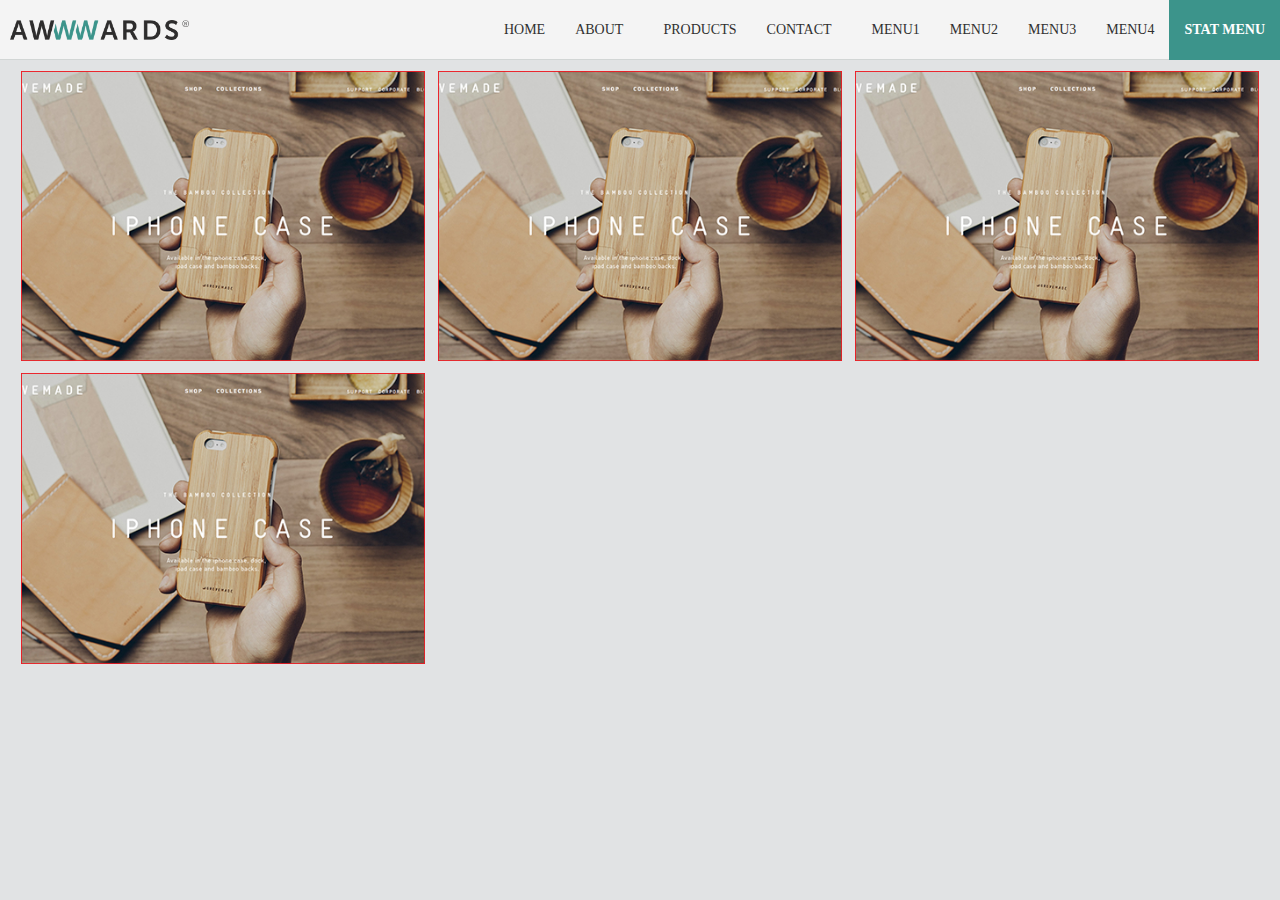
==== index.html @ 0f2760e7 "menus, logo" ====
<!DOCTYPE html>
<html>
	<!-- HEAD -->
	<head>
		<link rel="stylesheet" href="css/core.css">
		<link rel="stylesheet" href="css/index.css">
		<script src="js/jquery-1.11.0.min.js"></script>
		<script type="text/javascript">
		$(document).ready(function() {
			var state = true;

			$("#button-for-menu").click(function () {
				
			   	if (state) {
			        $('.button-menu').css('right', '0px');
			        state = false;
			    }
			    else {
			          $('.button-menu').css('right', '-250px');
			          state = true;
			    }
			});
		});
			
		</script>
	</head>
	<!-- /HEAD -->

	<!-- BODY -->
	<body>
		<header>
			<div class="div-100" id="top-menu">
				<div class="logo">
					<img src="images/logo.png">
				</div>
				<div class="static-menu bg-green on-mouse">
					<p class="bold color-white" style="font-family: Roboto-700;">Stat Menu</p>
				</div>

				<ul id="menu-inline">
				    <li><a href="#">Home</a></li>
				    <li><a href="#">About</a></li>
				    <li><a href="#"><i class="dropdown-icon"></i>Products</a>
				        <ul>
				            <li><a href="#">Widgets</a></li>
				            <li><a href="#">Thingamabobs</a></li>
				            <li><a href="#">Doohickies</a></li>
				        </ul>
				    </li>
				    <li><a href="#">Contact</a></li>
				    <li><a href="#"><i class="dropdown-icon"></i>Menu1</a>
				    	<ul>
				            <li><a href="#">Widgets</a></li>
				            <li><a href="#">Thingamabobs</a></li>
				            <li><a href="#">Doohickies</a></li>
				        </ul>
				    </li>
				    <li><a href="#">Menu2</a></li>
				    <li><a href="#">Menu3</a></li>
				    <li><a href="#">Menu4</a></li>
				</ul>

				

				<div id="" class="button-menu">
					<div id="button-for-menu" class="button-for-menu on-mouse">
				
					</div>

					<div id="" class="menu">

					</div>
				</div>
				

			</div>
		</header>

		<div class="div-100" id="page">
<!--
			<div class="div-100" id="slider">
				<ul>
					<li><img src="images/slider1.png"></li>
					<li><img src="images/slider2.png"></li>
					<li><img src="images/slider3.png"></li>
					<li><img src="images/slider4.png"></li>
				</ul>
			</div>
-->
			<div class="div-resize" id="d1">
				<div class="image-resize-bg">
					<img width="459" height="330" src="images/web-1.png" class="image-resize">
				</div>
				<ul class="image-action">
					<li><a href="#"></a>M</li>
					<li><a href="#"></a>M</li>
					<li><a href="#"></a>M</li>
				</ul>
			</div>
			<div class="div-resize" id="d2">
				<div class="image-resize-bg">
					<img width="459" height="330" src="images/web-1.png" class="image-resize">
				</div>
				<ul class="image-action">
					<li><a href="#"></a><img src="icons/fb.png" class="image-40x40 grayscale"></li>
					<li><a href="#"></a><img src="icons/tw.png" class="image-40x40 grayscale"></li>
					<li><a href="#"></a><img src="icons/yt.png" class="image-40x40 grayscale"></li>
					<li><a href="#"></a><img src="icons/rss.png" class="image-40x40 grayscale"></li>
				</ul>
			</div>
			<div class="div-resize" id="d3">
				<div class="image-resize-bg">
					<img width="459" height="330" src="images/web-1.png" class="image-resize">
					</div>
				<ul class="image-action">
					<li><a href="#"></a><img src="icons/fb.png" class="action-image image-40x40 grayscale"></li>
					<li><a href="#"></a><img src="icons/yt.png" class="action-image image-40x40 grayscale"></li>
				</ul>
			</div>
			<div class="div-resize" id="d1">
				<div class="image-resize-bg">
					<img width="459" height="330" src="images/web-1.png" class="image-resize">
					</div>
				<ul class="image-action">
					<li><a href="#"></a><img src="icons/yt.png" class="action-image image-40x40 grayscale"></li>

				</ul>
			</div>
			<div class="div-resize" id="d2">

			</div>
			<div class="div-resize" id="d3">

			</div>
		</div>

		<footer>

		</footer>
	</body>
	<!-- /BODY -->
</html>
---- css/core.css ----
@import url('core/div.css');
@import url('core/image.css');
@import url('core/icons.css');
@import url('core/menus.css');
@import url('core/lists.css');
@import url('core/colors.css');
@import url('core/text.css');

@font-face {
  font-family: Roboto-100;
  font-style: normal;
  font-weight: 100;
  src: local('Roboto Thin'), local('Roboto-Thin'), url(http://themes.googleusercontent.com/static/fonts/roboto/v10/vzIUHo9z-oJ4WgkpPOtg1_esZW2xOQ-xsNqO47m55DA.woff) format('woff');
}
@font-face {
  font-family: Roboto-300;
  font-style: normal;
  font-weight: 300;
  src: local('Roboto Light'), local('Roboto-Light'), url(http://themes.googleusercontent.com/static/fonts/roboto/v10/Hgo13k-tfSpn0qi1SFdUfT8E0i7KZn-EPnyo3HZu7kw.woff) format('woff');
}
@font-face {
  font-family: Roboto-400;
  font-style: normal;
  font-weight: 400;
  src: local('Roboto Regular'), local('Roboto-Regular'), url(http://themes.googleusercontent.com/static/fonts/roboto/v10/2UX7WLTfW3W8TclTUvlFyQ.woff) format('woff');
}
@font-face {
  font-family: Roboto-500;
  font-style: normal;
  font-weight: 500;
  src: local('Roboto Medium'), local('Roboto-Medium'), url(http://themes.googleusercontent.com/static/fonts/roboto/v10/RxZJdnzeo3R5zSexge8UUT8E0i7KZn-EPnyo3HZu7kw.woff) format('woff');
}
@font-face {
  font-family: Roboto-700;
  font-style: normal;
  font-weight: 700;
  src: local('Roboto Bold'), local('Roboto-Bold'), url(http://themes.googleusercontent.com/static/fonts/roboto/v10/d-6IYplOFocCacKzxwXSOD8E0i7KZn-EPnyo3HZu7kw.woff) format('woff');
}
@font-face {
  font-family: Roboto-100-i;
  font-weight: 100;
  src: local('Roboto Thin Italic'), local('Roboto-ThinItalic'), url(http://themes.googleusercontent.com/static/fonts/roboto/v10/12mE4jfMSBTmg-81EiS-YRsxEYwM7FgeyaSgU71cLG0.woff) format('woff');
}
@font-face {
  font-family: Roboto-300-i;
  font-weight: 300;
  src: local('Roboto Light Italic'), local('Roboto-LightItalic'), url(http://themes.googleusercontent.com/static/fonts/roboto/v10/7m8l7TlFO-S3VkhHuR0at4bN6UDyHWBl620a-IRfuBk.woff) format('woff');
}
@font-face {
  font-family: Roboto-400-i;
  font-weight: 400;
  src: local('Roboto Italic'), local('Roboto-Italic'), url(http://themes.googleusercontent.com/static/fonts/roboto/v10/1pO9eUAp8pSF8VnRTP3xnvesZW2xOQ-xsNqO47m55DA.woff) format('woff');
}
@font-face {
  font-family: Roboto-500-i;
  font-weight: 500;
  src: local('Roboto Medium Italic'), local('Roboto-MediumItalic'), url(http://themes.googleusercontent.com/static/fonts/roboto/v10/OLffGBTaF0XFOW1gnuHF0YbN6UDyHWBl620a-IRfuBk.woff) format('woff');
}
@font-face {
  font-family: Roboto-700-i;
  font-weight: 700;
  src: local('Roboto Bold Italic'), local('Roboto-BoldItalic'), url(http://themes.googleusercontent.com/static/fonts/roboto/v10/t6Nd4cfPRhZP44Q5QAjcC4bN6UDyHWBl620a-IRfuBk.woff) format('woff');
}
body{
	font-family: Roboto-300;
}

p{
  margin: 0;
  padding: 0;
}
---- css/index.css ----
body{
	background: #e1e3e4;
}
#top-menu{
	background: #f4f4f4;
	height: 60px;
	position: fixed;
	top: 0;
	left: 0;
	right: 0;
	padding: 0;
	border-bottom: 1px solid #d2d6d5;
	font-size: 14px;
	z-index: 1000;
}

#page{
	margin-top: 50px;
}

#slider{
	height: 500px;
	background: rgb(0,0,0);
	position: absolute;
	left: 0;
	right: 0;
}

#slider ul{
	list-style: none;
}

#slider ul li{
	list-style: none;
}

#d1{
	//background: rgb(255,0,0);

}
#d2{
	//background: rgb(0,255,0);

    
}
#d3{
	//background: rgb(0,0,255);

}

.logo{

	display: inline-block;
	float: left;
	margin-top: 20px;

}

.logo img{
	height: 20px;

	padding-left: 10px;
}
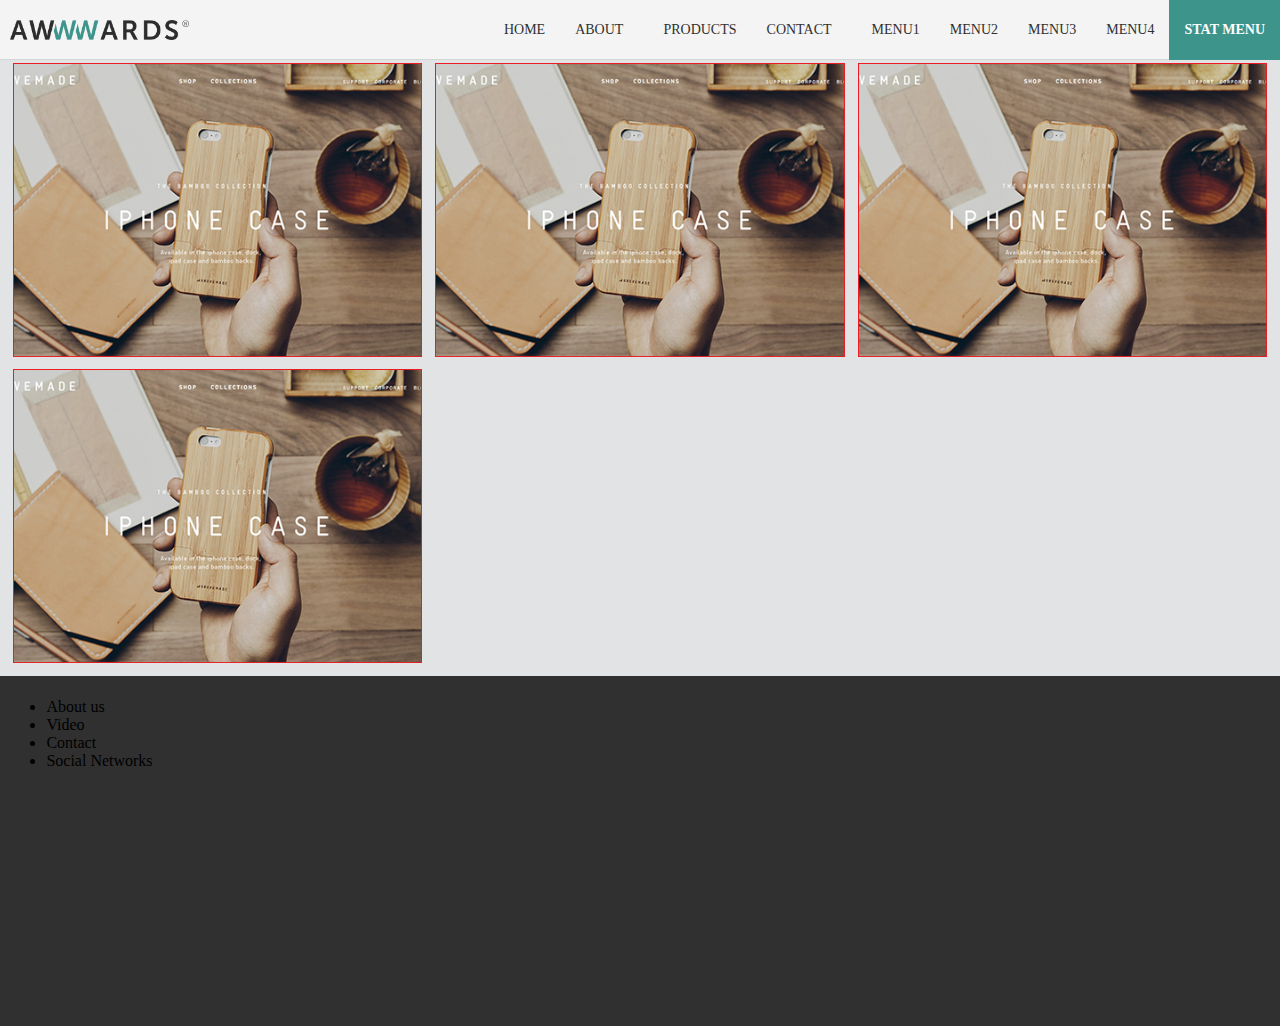
==== commit 38f82d11: "Footer added to page" ====
--- a/index.html
+++ b/index.html
@@ -60,6 +60,12 @@
 				    <li><a href="#">Menu4</a></li>
 				</ul>
 
+				<ul id="menu-inline-small">
+				    <li><a href="#">Home</a></li>
+				    <li><a href="#">About</a></li>
+				    <li><a href="#">Contact</a></li>
+				</ul>
+
 				
 
 				<div id="" class="button-menu">
@@ -100,31 +106,34 @@
 			<div class="div-resize" id="d2">
 				<div class="image-resize-bg">
 					<img width="459" height="330" src="images/web-1.png" class="image-resize">
+					<ul class="image-action">
+						<li><a href="#"></a><img src="icons/fb.png" class="image-40x40 grayscale"></li>
+						<li><a href="#"></a><img src="icons/tw.png" class="image-40x40 grayscale"></li>
+						<li><a href="#"></a><img src="icons/yt.png" class="image-40x40 grayscale"></li>
+						<li><a href="#"></a><img src="icons/rss.png" class="image-40x40 grayscale"></li>
+					</ul>
 				</div>
-				<ul class="image-action">
-					<li><a href="#"></a><img src="icons/fb.png" class="image-40x40 grayscale"></li>
-					<li><a href="#"></a><img src="icons/tw.png" class="image-40x40 grayscale"></li>
-					<li><a href="#"></a><img src="icons/yt.png" class="image-40x40 grayscale"></li>
-					<li><a href="#"></a><img src="icons/rss.png" class="image-40x40 grayscale"></li>
-				</ul>
+				
 			</div>
 			<div class="div-resize" id="d3">
 				<div class="image-resize-bg">
 					<img width="459" height="330" src="images/web-1.png" class="image-resize">
+					<ul class="image-action">
+						<li><a href="#"></a><img src="icons/fb.png" class="action-image image-40x40 grayscale"></li>
+						<li><a href="#"></a><img src="icons/yt.png" class="action-image image-40x40 grayscale"></li>
+					</ul>
 					</div>
-				<ul class="image-action">
-					<li><a href="#"></a><img src="icons/fb.png" class="action-image image-40x40 grayscale"></li>
-					<li><a href="#"></a><img src="icons/yt.png" class="action-image image-40x40 grayscale"></li>
-				</ul>
+				
 			</div>
 			<div class="div-resize" id="d1">
 				<div class="image-resize-bg">
 					<img width="459" height="330" src="images/web-1.png" class="image-resize">
+					<ul class="image-action">
+						<li><a href="#"></a><img src="icons/yt.png" class="action-image image-40x40 grayscale"></li>
+
+					</ul>
 					</div>
-				<ul class="image-action">
-					<li><a href="#"></a><img src="icons/yt.png" class="action-image image-40x40 grayscale"></li>
-
-				</ul>
+				
 			</div>
 			<div class="div-resize" id="d2">
 
@@ -134,8 +143,18 @@
 			</div>
 		</div>
 
+
+
 		<footer>
-
+			<div id="bot-footer" class="div-100">
+			
+				<ul class="footer-menu">
+					<li>About us</li>
+					<li>Video</li>
+					<li>Contact</li>
+					<li>Social Networks</li>
+				</ul>
+			</div>
 		</footer>
 	</body>
 	<!-- /BODY -->
--- a/css/core.css
+++ b/css/core.css
@@ -63,6 +63,7 @@
 }
 body{
 	font-family: Roboto-300;
+  margin: 0;
 }
 
 p{
--- a/css/index.css
+++ b/css/index.css
@@ -60,4 +60,15 @@
 	height: 20px;
 
 	padding-left: 10px;
-}+}
+
+
+#bot-footer {
+   background: #303030;
+   
+   min-width: 100%;	
+   display: block;
+
+   height: 350px;
+}
+
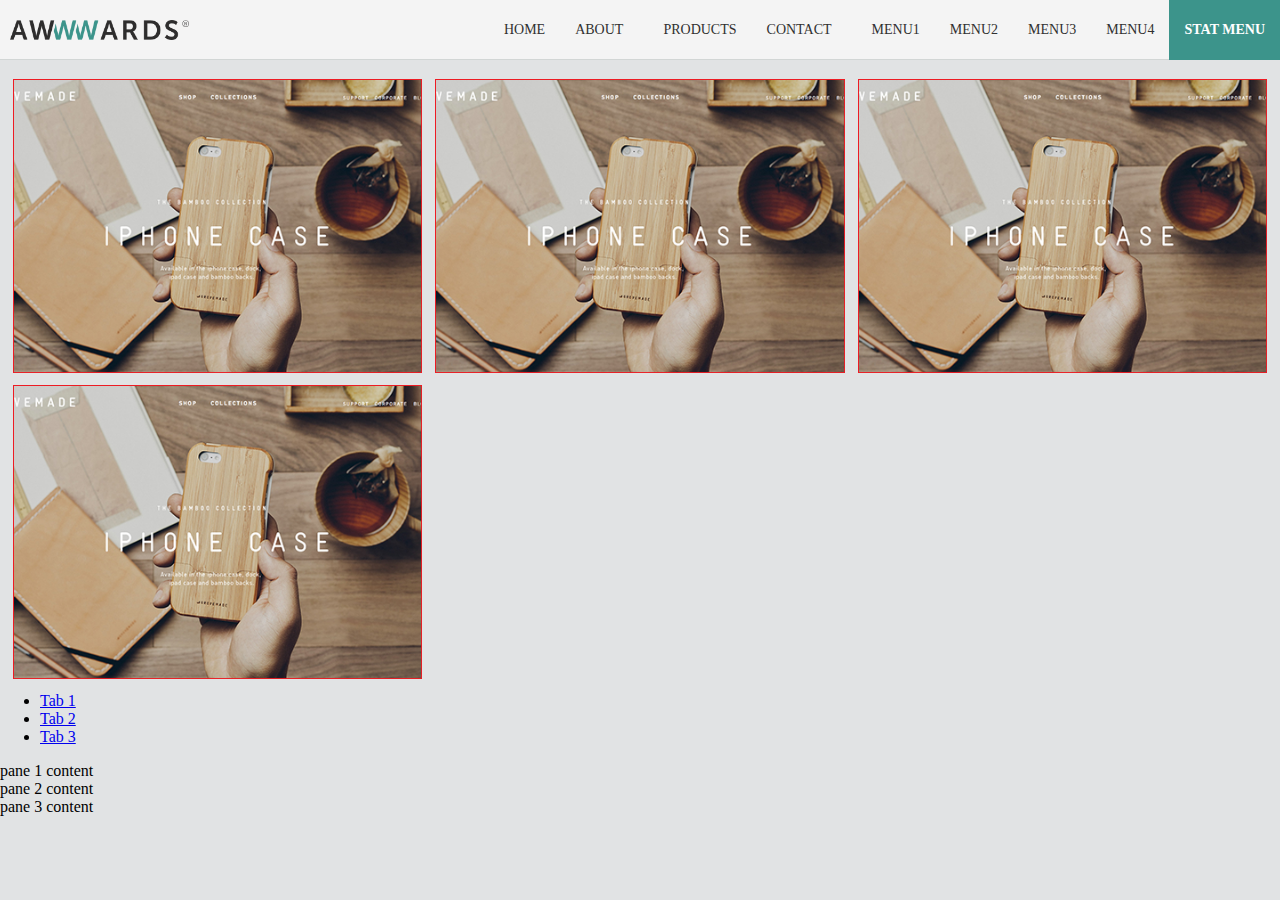
==== commit 13038aee: "core for footer menu" ====
--- a/index.html
+++ b/index.html
@@ -20,9 +20,20 @@
 			          state = true;
 			    }
 			});
+		});		
+		</script>
+
+		<script src="http://cdn.jquerytools.org/1.2.7/full/jquery.tools.min.js"></script>
+
+		<script type="text/javascript">
+		$(function() {
+		    // setup ul.tabs to work as tabs for each div directly under div.panes
+		    $("ul.tabs").tabs("div.panes > div");
 		});
-			
 		</script>
+
+
+
 	</head>
 	<!-- /HEAD -->
 
@@ -96,12 +107,23 @@
 			<div class="div-resize" id="d1">
 				<div class="image-resize-bg">
 					<img width="459" height="330" src="images/web-1.png" class="image-resize">
+					<ul class="image-action">
+						<li><a href="#"></a>M</li>
+						<li><a href="#"></a>M</li>
+						<li><a href="#"></a>M</li>
+					</ul>
 				</div>
-				<ul class="image-action">
-					<li><a href="#"></a>M</li>
-					<li><a href="#"></a>M</li>
-					<li><a href="#"></a>M</li>
-				</ul>
+				<!--
+				<div>
+					<p>lijhdfjh jdhf ks</p>
+					<p>fhskjdhfksjdhfksjdhfksjdhf ksjhdf skdjhf skdjfh sdjfh skdfjhsdf skdjfhsd</p>
+					<div>
+						<ul class="">
+							<li></li>
+						</ul>
+					</div>
+				</div>
+				-->
 			</div>
 			<div class="div-resize" id="d2">
 				<div class="image-resize-bg">
@@ -146,15 +168,18 @@
 
 
 		<footer>
-			<div id="bot-footer" class="div-100">
-			
-				<ul class="footer-menu">
-					<li>About us</li>
-					<li>Video</li>
-					<li>Contact</li>
-					<li>Social Networks</li>
-				</ul>
-			</div>
+			<ul class="tabs">
+    <li><a href="#">Tab 1</a></li>
+    <li><a href="#">Tab 2</a></li>
+    <li><a href="#">Tab 3</a></li>
+  </ul>
+ 
+  <!-- tab "panes" -->
+  <div class="panes">
+    <div>pane 1 content</div>
+    <div>pane 2 content</div>
+    <div>pane 3 content</div>
+  </div>
 		</footer>
 	</body>
 	<!-- /BODY -->
--- a/css/core.css
+++ b/css/core.css
@@ -5,6 +5,7 @@
 @import url('core/lists.css');
 @import url('core/colors.css');
 @import url('core/text.css');
+@import url('core/tooltips.css');
 
 @font-face {
   font-family: Roboto-100;
--- a/css/index.css
+++ b/css/index.css
@@ -65,10 +65,23 @@
 
 #bot-footer {
    background: #303030;
-   
+   position: relative;
    min-width: 100%;	
    display: block;
 
    height: 350px;
 }
 
+.bottom{
+	bottom: 0;
+	position: absolute;
+}
+
+.width-100{
+	width: 100%;
+}
+
+.left-0{
+	left: 0;
+}
+
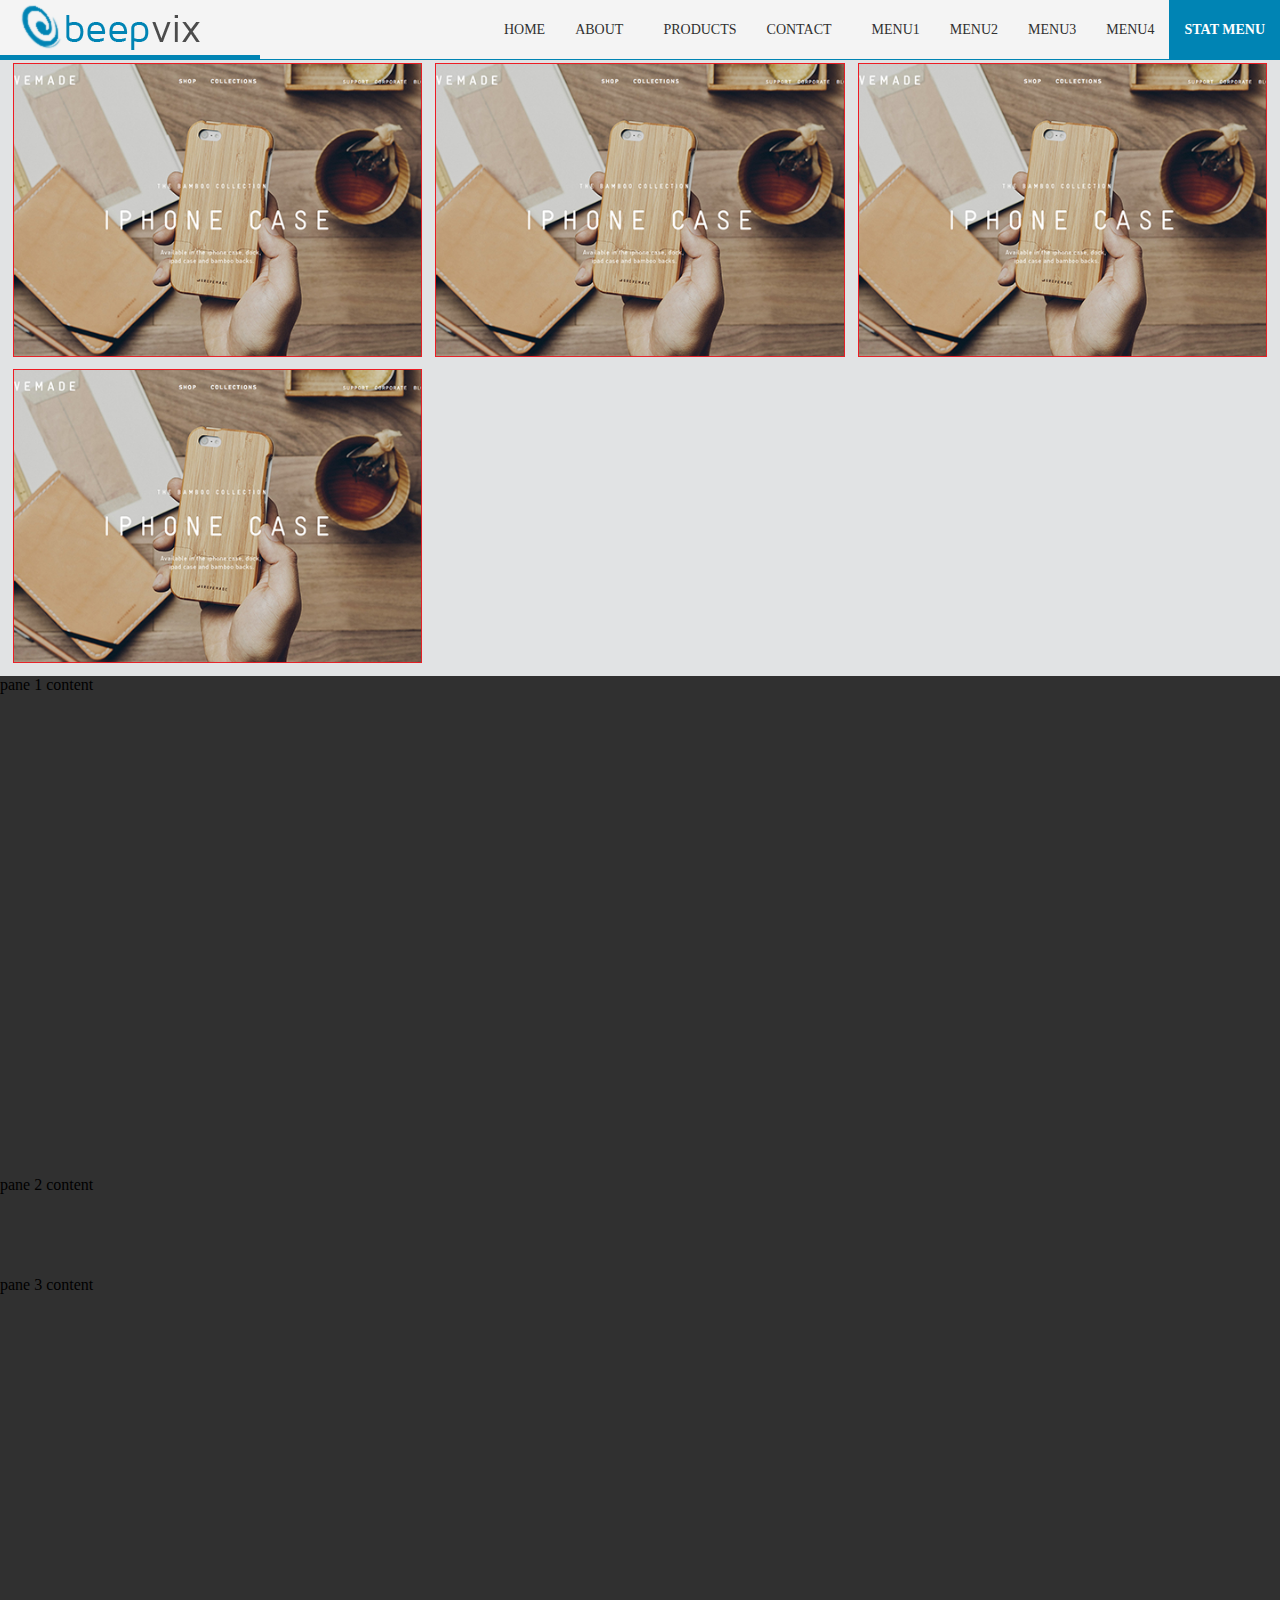
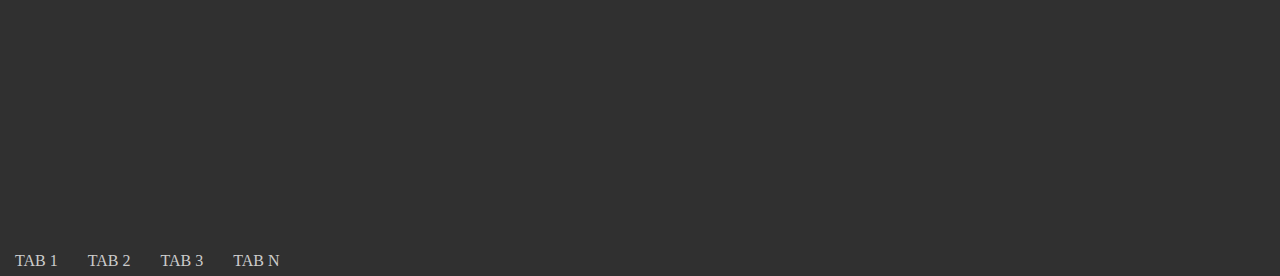
==== commit 601c3708: "menu update" ====
--- a/index.html
+++ b/index.html
@@ -34,6 +34,7 @@
 
 
 
+
 	</head>
 	<!-- /HEAD -->
 
@@ -49,7 +50,7 @@
 				</div>
 
 				<ul id="menu-inline">
-				    <li><a href="#">Home</a></li>
+				    <li><a href="#bottom">Home</a></li>
 				    <li><a href="#">About</a></li>
 				    <li><a href="#"><i class="dropdown-icon"></i>Products</a>
 				        <ul>
@@ -168,18 +169,32 @@
 
 
 		<footer>
-			<ul class="tabs">
-    <li><a href="#">Tab 1</a></li>
-    <li><a href="#">Tab 2</a></li>
-    <li><a href="#">Tab 3</a></li>
-  </ul>
- 
-  <!-- tab "panes" -->
-  <div class="panes">
-    <div>pane 1 content</div>
-    <div>pane 2 content</div>
-    <div>pane 3 content</div>
-  </div>
+		<div id="bot-footer">
+			
+			 
+			  <!-- tab "panes" -->
+			<div class="panes footer-content">
+			    <div class="x">
+			    	pane 1 content
+			    </div>
+			    <div class="y">
+			    	pane 2 content
+			    </div>
+			    <div class="z">
+			    	pane 3 content
+			    </div>
+			    <div class="footer-img">
+			    	
+			    </div>
+			</div>
+
+			<ul class="tabs footer-menu" id="a">
+			    <li><a href="#a">Tab 1</a></li>
+			    <li><a href="#a">Tab 2</a></li>
+			    <li><a href="#a">Tab 3</a></li>
+			    <li><a href="#a">Tab n</a></li>
+			</ul>
+		</div>
 		</footer>
 	</body>
 	<!-- /BODY -->
--- a/css/index.css
+++ b/css/index.css
@@ -9,7 +9,7 @@
 	left: 0;
 	right: 0;
 	padding: 0;
-	border-bottom: 1px solid #d2d6d5;
+	border-bottom: 1px solid #0084b4;
 	font-size: 14px;
 	z-index: 1000;
 }
@@ -49,15 +49,19 @@
 }
 
 .logo{
-
+	height: 60px;
 	display: inline-block;
 	float: left;
-	margin-top: 20px;
+	transition: 0.2s;
+}
 
+
+
+.logo:hover{
+	box-shadow: 0 -5px #0084b4 inset;
 }
 
 .logo img{
-	height: 20px;
 
 	padding-left: 10px;
 }
@@ -67,9 +71,13 @@
    background: #303030;
    position: relative;
    min-width: 100%;	
-   display: block;
-
-   height: 350px;
+   display: inline-block;
+   left: 0;
+   -webkit-transition: max-height 0.3s ease-in-out, box-shadow 0.6s linear;
+    -moz-transition: max-height 0.3s ease-in-out, box-shadow 0.6s linear;
+    -o-transition: max-height 0.3s ease-in-out, box-shadow 0.6s linear;
+    -ms-transition: max-height 0.3s ease-in-out, box-shadow 0.6s linear;
+    transition: max-height 0.3s ease-in-out, box-shadow 0.6s linear;
 }
 
 .bottom{
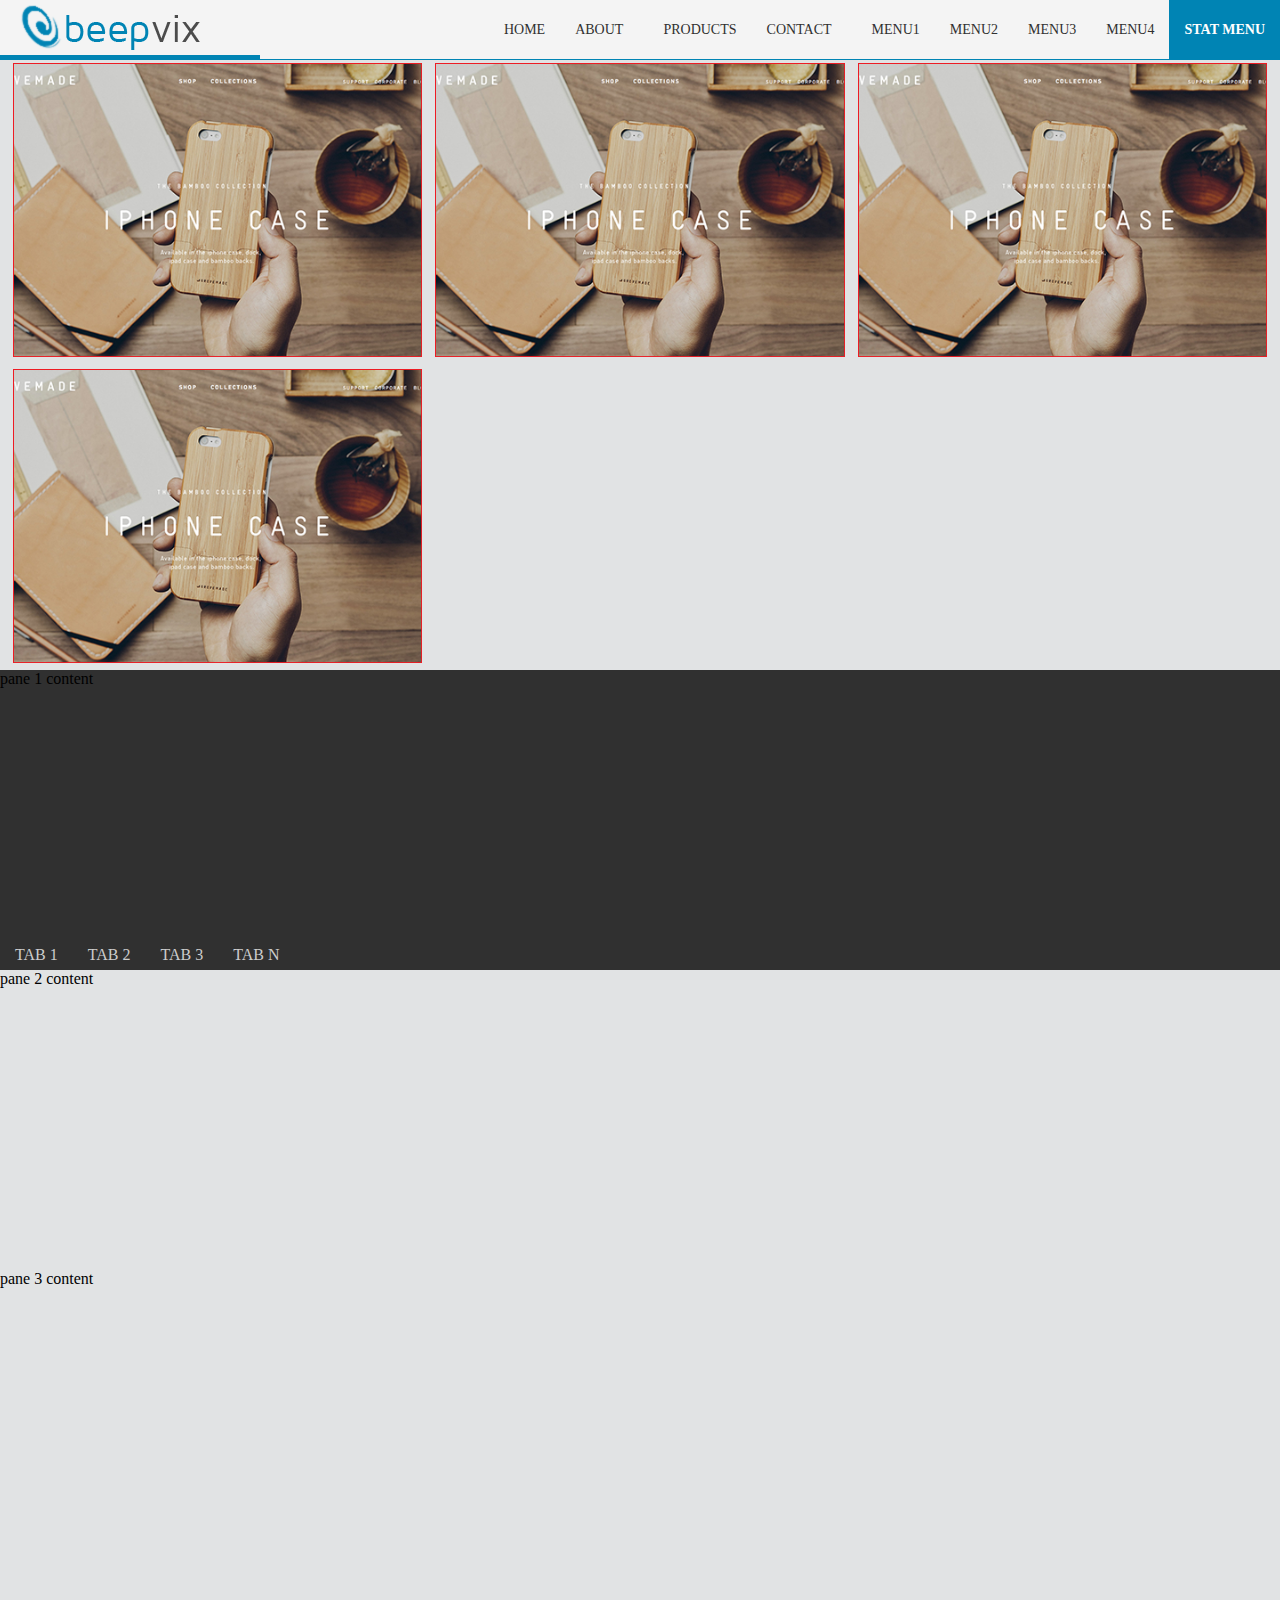
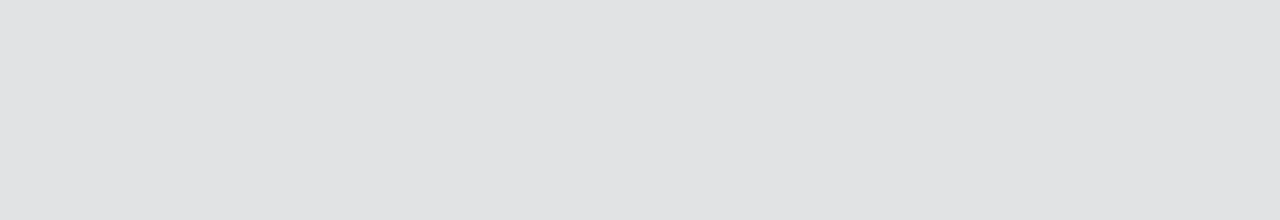
==== commit 271c4292: "update footer position" ====
--- a/index.html
+++ b/index.html
@@ -40,6 +40,7 @@
 
 	<!-- BODY -->
 	<body>
+		<div class="all">
 		<header>
 			<div class="div-100" id="top-menu">
 				<div class="logo">
@@ -196,6 +197,7 @@
 			</ul>
 		</div>
 		</footer>
+		</div>
 	</body>
 	<!-- /BODY -->
 </html>--- a/css/index.css
+++ b/css/index.css
@@ -1,5 +1,13 @@
-body{
+html, body{
 	background: #e1e3e4;
+	height: 100%;
+	margin: 0;
+	padding: 0;
+}
+.all{
+	min-height: 100%;
+	position: relative;
+
 }
 #top-menu{
 	background: #f4f4f4;
@@ -16,6 +24,9 @@
 
 #page{
 	margin-top: 50px;
+	padding-bottom: 300px;
+	display: block;
+	overflow: auto;
 }
 
 #slider{
@@ -69,15 +80,17 @@
 
 #bot-footer {
    background: #303030;
-   position: relative;
+   position: absolute;
+   height: 300px;
    min-width: 100%;	
-   display: inline-block;
    left: 0;
+   bottom: 0;
    -webkit-transition: max-height 0.3s ease-in-out, box-shadow 0.6s linear;
     -moz-transition: max-height 0.3s ease-in-out, box-shadow 0.6s linear;
     -o-transition: max-height 0.3s ease-in-out, box-shadow 0.6s linear;
     -ms-transition: max-height 0.3s ease-in-out, box-shadow 0.6s linear;
     transition: max-height 0.3s ease-in-out, box-shadow 0.6s linear;
+    
 }
 
 .bottom{
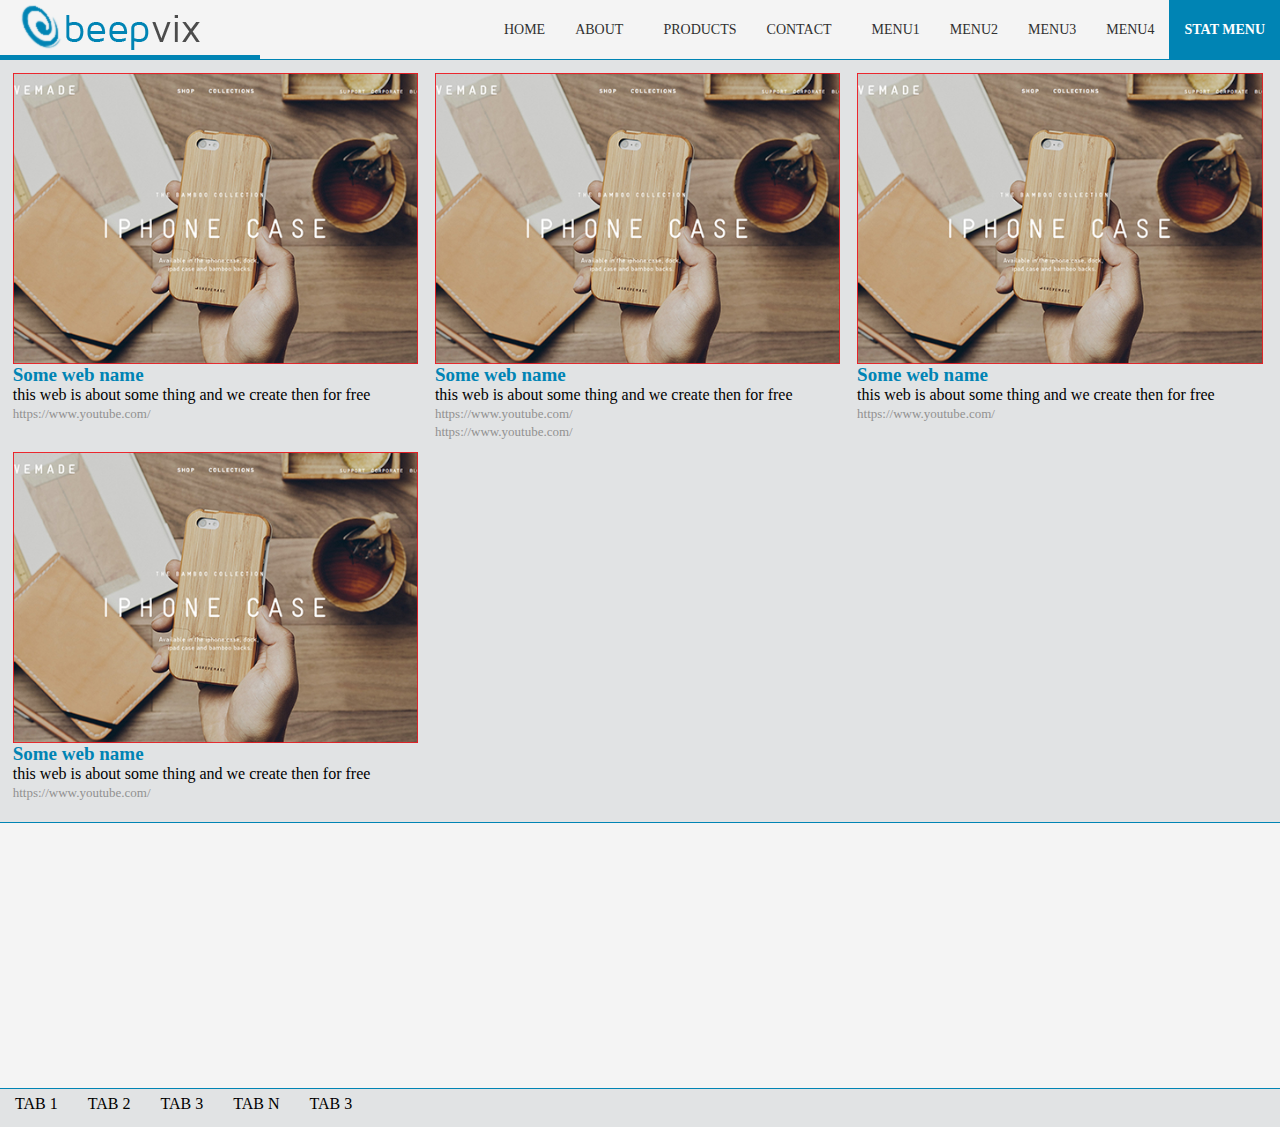
==== commit c5d485e4: "jj" ====
--- a/index.html
+++ b/index.html
@@ -22,7 +22,7 @@
 			});
 		});		
 		</script>
-
+		<!--
 		<script src="http://cdn.jquerytools.org/1.2.7/full/jquery.tools.min.js"></script>
 
 		<script type="text/javascript">
@@ -31,8 +31,44 @@
 		    $("ul.tabs").tabs("div.panes > div");
 		});
 		</script>
-
-
+	-->
+		<script>
+		$(document).ready(function() {
+			$(".footer-menu > li").click(function(){
+				var index = $(".footer-menu > li").index(this);
+				changeFooter(index);
+
+			});
+			$(".footer-menu-small > li").click(function(){
+				var index = $(".footer-menu-small > li").index(this);
+				changeFooter(index);
+			});
+
+			function changeFooter(index){
+				$(".footer-content > div.active").removeClass('active');
+				var el = $(".footer-content > div").eq(index);
+				el.addClass('active');
+				$("#page").css("padding-bottom", $(".footer-content").height() + 15);
+			}
+		});
+		</script>
+		<script type="text/javascript">
+		$(document).ready(function() {
+			var state = true;
+
+			$("#bot-button-for-menu").click(function () {
+				
+			   	if (state) {
+			        $('.bot-button-menu').css('right', '0px');
+			        state = false;
+			    }
+			    else {
+			          $('.bot-button-menu').css('right', '-250px');
+			          state = true;
+			    }
+			});
+		});		
+		</script>
 
 
 	</head>
@@ -110,34 +146,41 @@
 				<div class="image-resize-bg">
 					<img width="459" height="330" src="images/web-1.png" class="image-resize">
 					<ul class="image-action">
-						<li><a href="#"></a>M</li>
-						<li><a href="#"></a>M</li>
-						<li><a href="#"></a>M</li>
-					</ul>
-				</div>
-				<!--
-				<div>
-					<p>lijhdfjh jdhf ks</p>
-					<p>fhskjdhfksjdhfksjdhfksjdhf ksjhdf skdjhf skdjfh sdjfh skdfjhsdf skdjfhsd</p>
-					<div>
-						<ul class="">
-							<li></li>
-						</ul>
-					</div>
-				</div>
-				-->
-			</div>
-			<div class="div-resize" id="d2">
-				<div class="image-resize-bg">
-					<img width="459" height="330" src="images/web-1.png" class="image-resize">
-					<ul class="image-action">
-						<li><a href="#"></a><img src="icons/fb.png" class="image-40x40 grayscale"></li>
+						<li><a href="#"></a><img src="icons/fb1.png" class="image-40x40 grayscale"></li>
 						<li><a href="#"></a><img src="icons/tw.png" class="image-40x40 grayscale"></li>
 						<li><a href="#"></a><img src="icons/yt.png" class="image-40x40 grayscale"></li>
 						<li><a href="#"></a><img src="icons/rss.png" class="image-40x40 grayscale"></li>
 					</ul>
 				</div>
-				
+				<div>
+					<a href="#" class="title">Some web name</a>
+					<p class="desc">this web is about some thing and we create then for free</p>
+					<a href="#" class="url">https://www.youtube.com/</a>
+					<div>
+						
+					</div>
+				</div>
+			</div>
+			<div class="div-resize" id="d2">
+				<div class="image-resize-bg">
+					<img width="459" height="330" src="images/web-1.png" class="image-resize">
+					<ul class="image-action">
+						<li><a href="#"></a><img src="icons/fb1.png" class="image-40x40 grayscale"></li>
+						<li><a href="#"></a><img src="icons/tw.png" class="image-40x40 grayscale"></li>
+						<li><a href="#"></a><img src="icons/yt.png" class="image-40x40 grayscale"></li>
+						<li><a href="#"></a><img src="icons/rss.png" class="image-40x40 grayscale"></li>
+					</ul>
+				</div>
+				<div>
+					<a href="#" class="title">Some web name</a>
+					<p class="desc">this web is about some thing and we create then for free</p>
+					<a href="#" class="url">https://www.youtube.com/</a>
+					<br>
+					<a href="#" class="url">https://www.youtube.com/</a>
+					<div>
+						
+					</div>
+				</div>
 			</div>
 			<div class="div-resize" id="d3">
 				<div class="image-resize-bg">
@@ -146,7 +189,15 @@
 						<li><a href="#"></a><img src="icons/fb.png" class="action-image image-40x40 grayscale"></li>
 						<li><a href="#"></a><img src="icons/yt.png" class="action-image image-40x40 grayscale"></li>
 					</ul>
-					</div>
+				</div>
+				<div>
+					<a href="#" class="title">Some web name</a>
+					<p class="desc">this web is about some thing and we create then for free</p>
+					<a href="#" class="url">https://www.youtube.com/</a>
+					<div>
+						
+					</div>
+				</div>
 				
 			</div>
 			<div class="div-resize" id="d1">
@@ -156,7 +207,15 @@
 						<li><a href="#"></a><img src="icons/yt.png" class="action-image image-40x40 grayscale"></li>
 
 					</ul>
-					</div>
+				</div>
+				<div>
+					<a href="#" class="title">Some web name</a>
+					<p class="desc">this web is about some thing and we create then for free</p>
+					<a href="#" class="url">https://www.youtube.com/</a>
+					<div>
+						
+					</div>
+				</div>
 				
 			</div>
 			<div class="div-resize" id="d2">
@@ -174,9 +233,15 @@
 			
 			 
 			  <!-- tab "panes" -->
-			<div class="panes footer-content">
-			    <div class="x">
-			    	pane 1 content
+			<div class="footer-content">
+			    <div class="x active">
+			    	<div class="div-50">
+			    	asd
+			    	</div>
+
+			    	<div class="div-50">
+			    	fdf
+			    	</div>
 			    </div>
 			    <div class="y">
 			    	pane 2 content
@@ -188,13 +253,26 @@
 			    	
 			    </div>
 			</div>
-
-			<ul class="tabs footer-menu" id="a">
-			    <li><a href="#a">Tab 1</a></li>
-			    <li><a href="#a">Tab 2</a></li>
-			    <li><a href="#a">Tab 3</a></li>
-			    <li><a href="#a">Tab n</a></li>
-			</ul>
+			<div class="bottom-menu">
+				<ul class="footer-menu">
+				    <li><a href="#a">Tab 1</a></li>
+				    <li><a href="#a">Tab 2</a></li>
+				    <li><a href="#a">Tab 3</a></li>
+				    <li><a href="#a">Tab n</a></li>
+				    <li><a href="#a">Tab 3</a></li>
+				</ul>
+				
+				<ul class="footer-menu-small">
+					<li><a href="#a">Tab 1</a></li>
+				    <li><a href="#a">Tab 2</a></li>
+				    <li><a href="#a">Tab 3</a></li>
+				    <li><a href="#a">Tab n</a></li>
+				    <li><a href="#a">Tab 3</a></li>
+				    <li><a href="#a">Tab n</a></li>
+				</ul>
+
+
+			</div>
 		</div>
 		</footer>
 		</div>
--- a/css/core.css
+++ b/css/core.css
@@ -1,3 +1,5 @@
+
+
 @import url('core/div.css');
 @import url('core/image.css');
 @import url('core/icons.css');
@@ -6,6 +8,7 @@
 @import url('core/colors.css');
 @import url('core/text.css');
 @import url('core/tooltips.css');
+@import url('core/inputs.css');
 
 @font-face {
   font-family: Roboto-100;
@@ -70,4 +73,5 @@
 p{
   margin: 0;
   padding: 0;
-}+}
+
--- a/css/index.css
+++ b/css/index.css
@@ -23,8 +23,8 @@
 }
 
 #page{
-	margin-top: 50px;
-	padding-bottom: 300px;
+	margin-top: 60px;
+	padding-bottom: 315px;
 	display: block;
 	overflow: auto;
 }
@@ -79,18 +79,14 @@
 
 
 #bot-footer {
-   background: #303030;
+   background: #f4f4f4;
    position: absolute;
-   height: 300px;
    min-width: 100%;	
    left: 0;
    bottom: 0;
-   -webkit-transition: max-height 0.3s ease-in-out, box-shadow 0.6s linear;
-    -moz-transition: max-height 0.3s ease-in-out, box-shadow 0.6s linear;
-    -o-transition: max-height 0.3s ease-in-out, box-shadow 0.6s linear;
-    -ms-transition: max-height 0.3s ease-in-out, box-shadow 0.6s linear;
-    transition: max-height 0.3s ease-in-out, box-shadow 0.6s linear;
-    
+
+    border-top: 1px solid #0084b4;
+
 }
 
 .bottom{
@@ -106,3 +102,24 @@
 	left: 0;
 }
 
+.title{
+	color: #0084b4;
+	font-size: 19px;
+	font-weight: bold;
+	text-decoration: none;
+}
+
+.url{
+	text-decoration: none;
+	color: #919191;
+	transition: 0.5s;
+	font-size: 13px;
+}
+
+.url:hover{
+	text-decoration: underline;
+	color: #0084b4;
+}
+
+
+
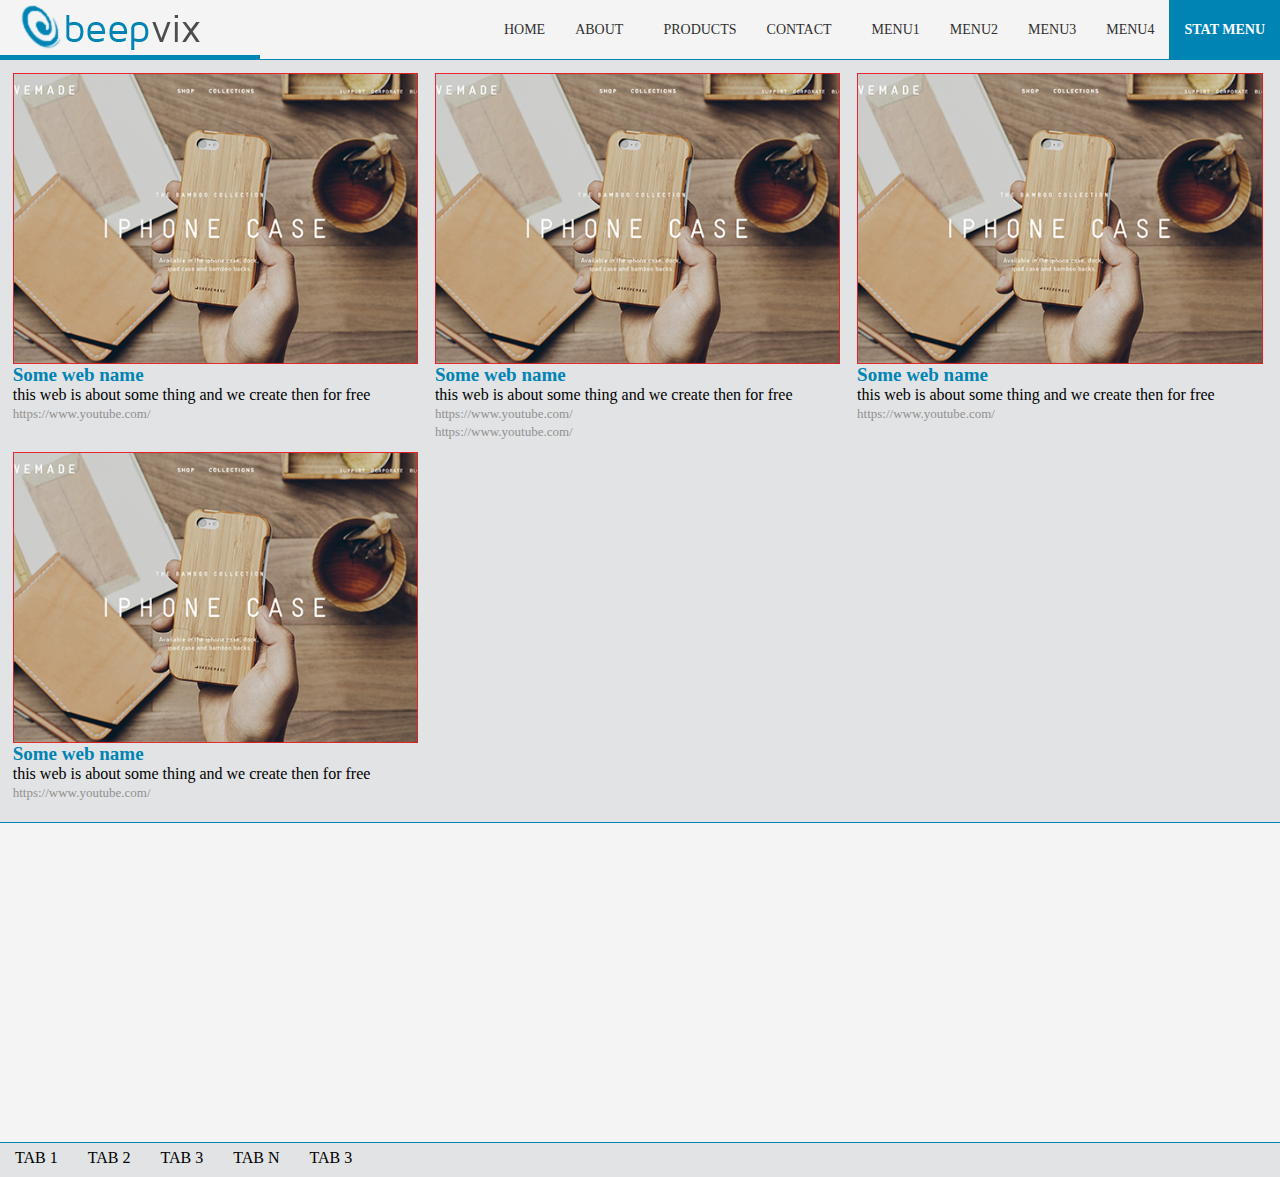
==== commit d17396a4: "dabel je ve me" ====
--- a/index.html
+++ b/index.html
@@ -34,14 +34,16 @@
 	-->
 		<script>
 		$(document).ready(function() {
+			var index = 0;
+			changeId(index);
 			$(".footer-menu > li").click(function(){
-				var index = $(".footer-menu > li").index(this);
-				changeFooter(index);
+				index = $(".footer-menu > li").index(this);
+				changeId(index);
 
 			});
 			$(".footer-menu-small > li").click(function(){
-				var index = $(".footer-menu-small > li").index(this);
-				changeFooter(index);
+				index = $(".footer-menu-small > li").index(this);
+				changeId(index);
 			});
 
 			function changeFooter(index){
@@ -50,6 +52,17 @@
 				el.addClass('active');
 				$("#page").css("padding-bottom", $(".footer-content").height() + 15);
 			}
+
+			function changeId(index){
+				$(".footer-content > div#active").attr('id', 'none');
+				var el = $(".footer-content > div").eq(index);
+				el.attr('id', 'active');
+				$("#page").css("padding-bottom", $(".footer-content").height() + 15);
+			}
+
+			$(window).resize(function() {
+			  changeId(index);
+			});
 		});
 		</script>
 		<script type="text/javascript">
@@ -234,24 +247,45 @@
 			 
 			  <!-- tab "panes" -->
 			<div class="footer-content">
-			    <div class="x active">
-			    	<div class="div-50">
-			    	asd
+				<div class="footer-img" id="active">
+			    	
+			    </div>
+			    <div id="none">
+			    	<div class="div-25">
+				    	<h2 class="color-blue">Reference</h2>
+				    	<p>
+				    		DASDASDasd asd asd asmd askjhdgas jhdgahsdg ajgd ajhdg ajhsgd ajssdga sjhdgasjhd sjdhga ssjdhgas djashdg asjhdg asjdhgas djhasg djashgd ajshgd asjhdg asjhdg asjhdgas hdgjhasdg
+				    	</p>
 			    	</div>
 
-			    	<div class="div-50">
-			    	fdf
+			    	<div class="div-25">
+				    	<h2>Reference</h2>
+				    	<p>
+				    		DASDASDasd asd asd asmd askjhdgas jhdgahsdg ajgd ajhdg ajhsgd ajssdga sjhdgasjhd sjdhga ssjdhgas djashdg asjhdg asjdhgas djhasg djashgd ajshgd asjhdg asjhdg asjhdgas hdgjhasdg
+				    	</p>
+			    	</div>
+
+			    	<div class="div-25">
+				    	<h2>Reference</h2>
+				    	<p>
+				    		DASDASDasd asd asd asmd askjhdgas jhdgahsdg ajgd ajhdg ajhsgd ajssdga sjhdgasjhd sjdhga ssjdhgas djashdg asjhdg asjdhgas djhasg djashgd ajshgd asjhdg asjhdg asjhdgas hdgjhasdg
+				    	</p>
+			    	</div>
+
+			    	<div class="div-25">
+				    	<h2>Reference</h2>
+				    	<p>
+				    		DASDASDasd asd asd asmd askjhdgas jhdgahsdg ajgd ajhdg ajhsgd ajssdga sjhdgasjhd sjdhga ssjdhgas djashdg asjhdg asjdhgas djhasg djashgd ajshgd asjhdg asjhdg asjhdgas hdgjhasdg klajds lkajsd laksjd lasdj aslkdjask dj laksdj laskdjalskd jaslkd jaskld jaslkdj asldj asldja
+				    	</p>
 			    	</div>
 			    </div>
-			    <div class="y">
+			    <div class="" id="none">
 			    	pane 2 content
 			    </div>
-			    <div class="z">
+			    <div class="" id="none">
 			    	pane 3 content
 			    </div>
-			    <div class="footer-img">
-			    	
-			    </div>
+			    
 			</div>
 			<div class="bottom-menu">
 				<ul class="footer-menu">
